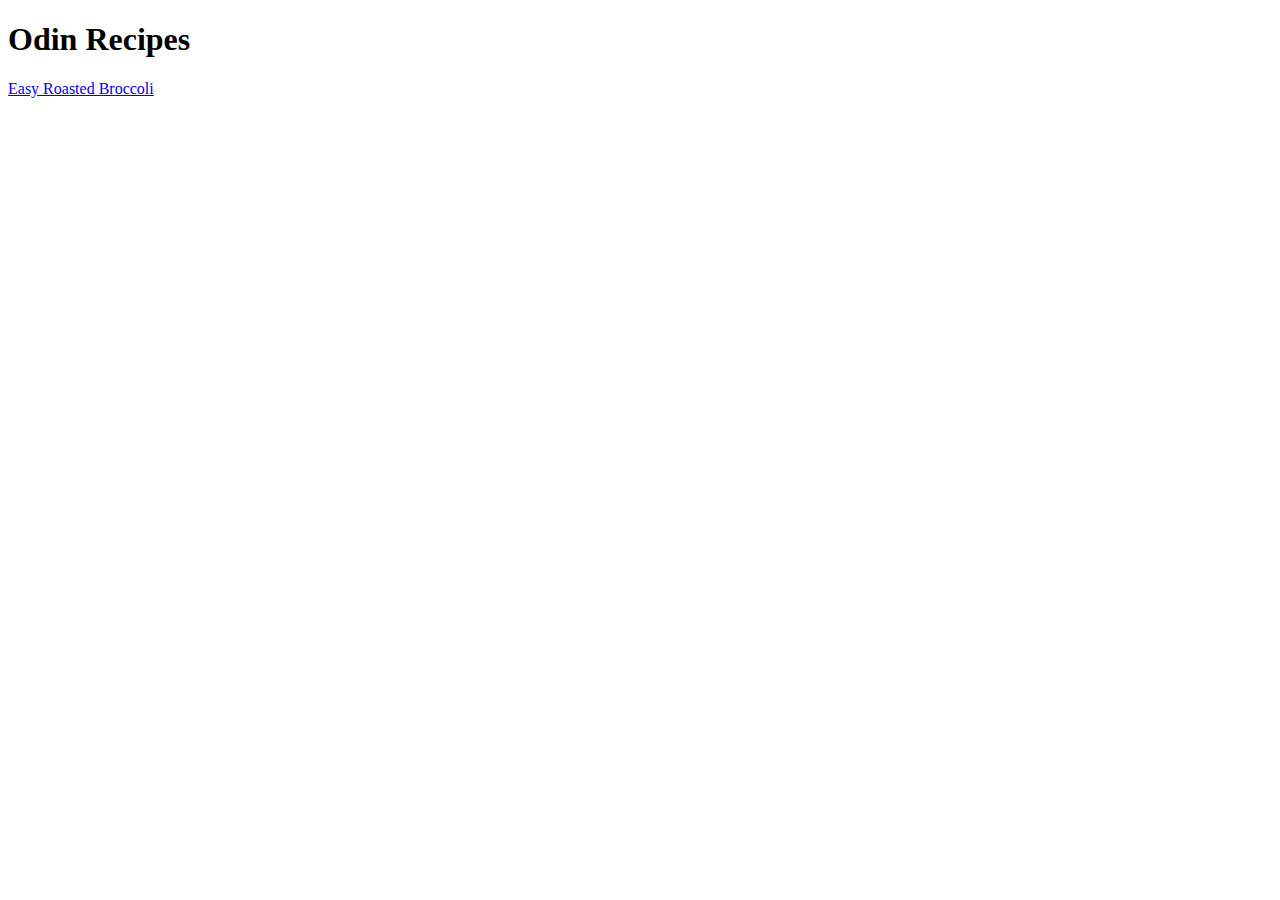
==== index.html @ d229f8f4 "Add first recipe boilerplate" ====
<!DOCTYPE html>
<html lang="en">

<head>
    <meta charset = "UTF-8">
    <title>Odin Recipes</title>
</head>

<body>
    <h1>Odin Recipes</h1>
    <a href="recipes/broccoli.html">Easy Roasted Broccoli</a>
</body>

</html>
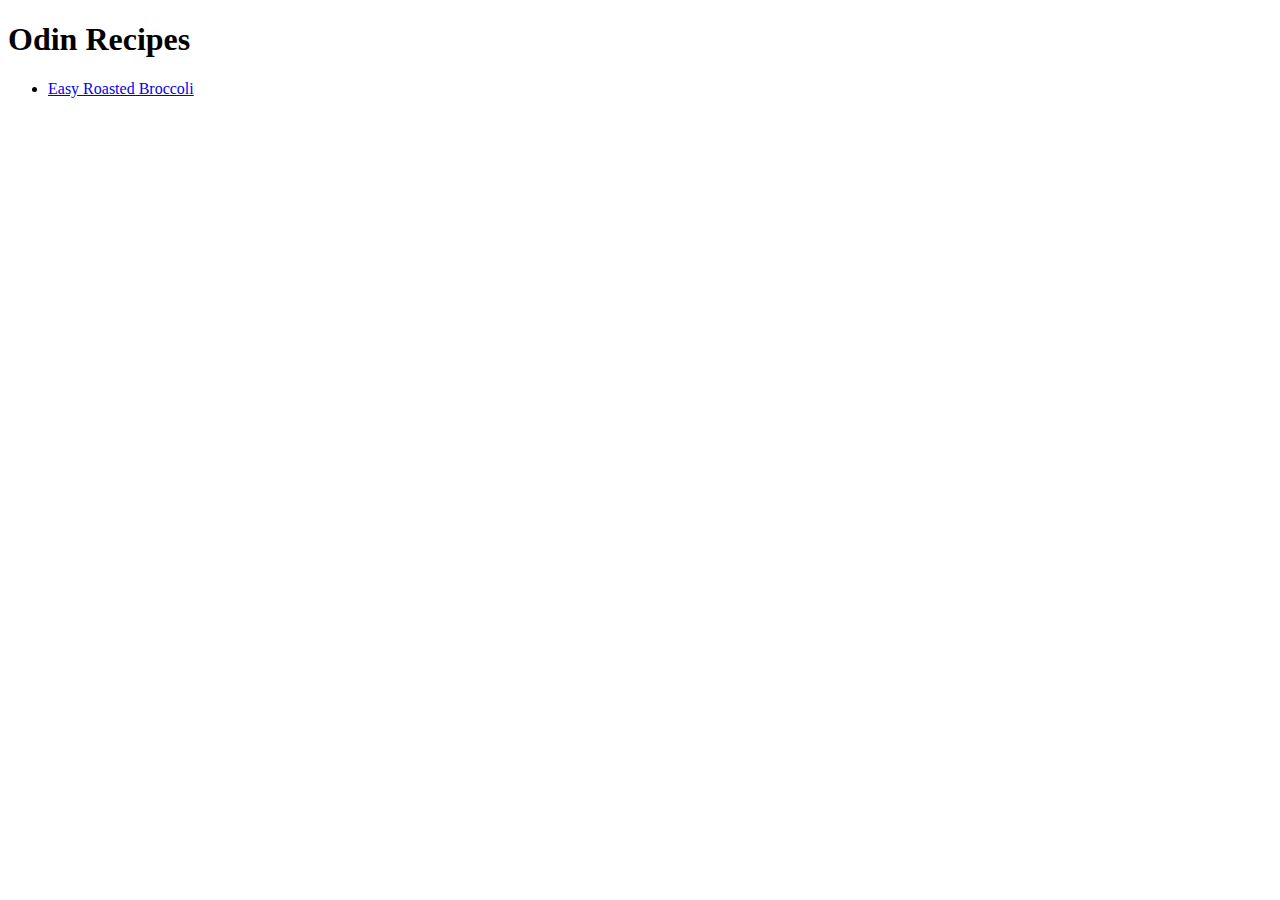
==== commit 87d3e631: "Add ul to list recipes" ====
--- a/index.html
+++ b/index.html
@@ -8,7 +8,9 @@
 
 <body>
     <h1>Odin Recipes</h1>
-    <a href="recipes/broccoli.html">Easy Roasted Broccoli</a>
+    <ul>
+        <li><a href="recipes/broccoli.html">Easy Roasted Broccoli</a></li>
+    </ul>
 </body>
 
 </html>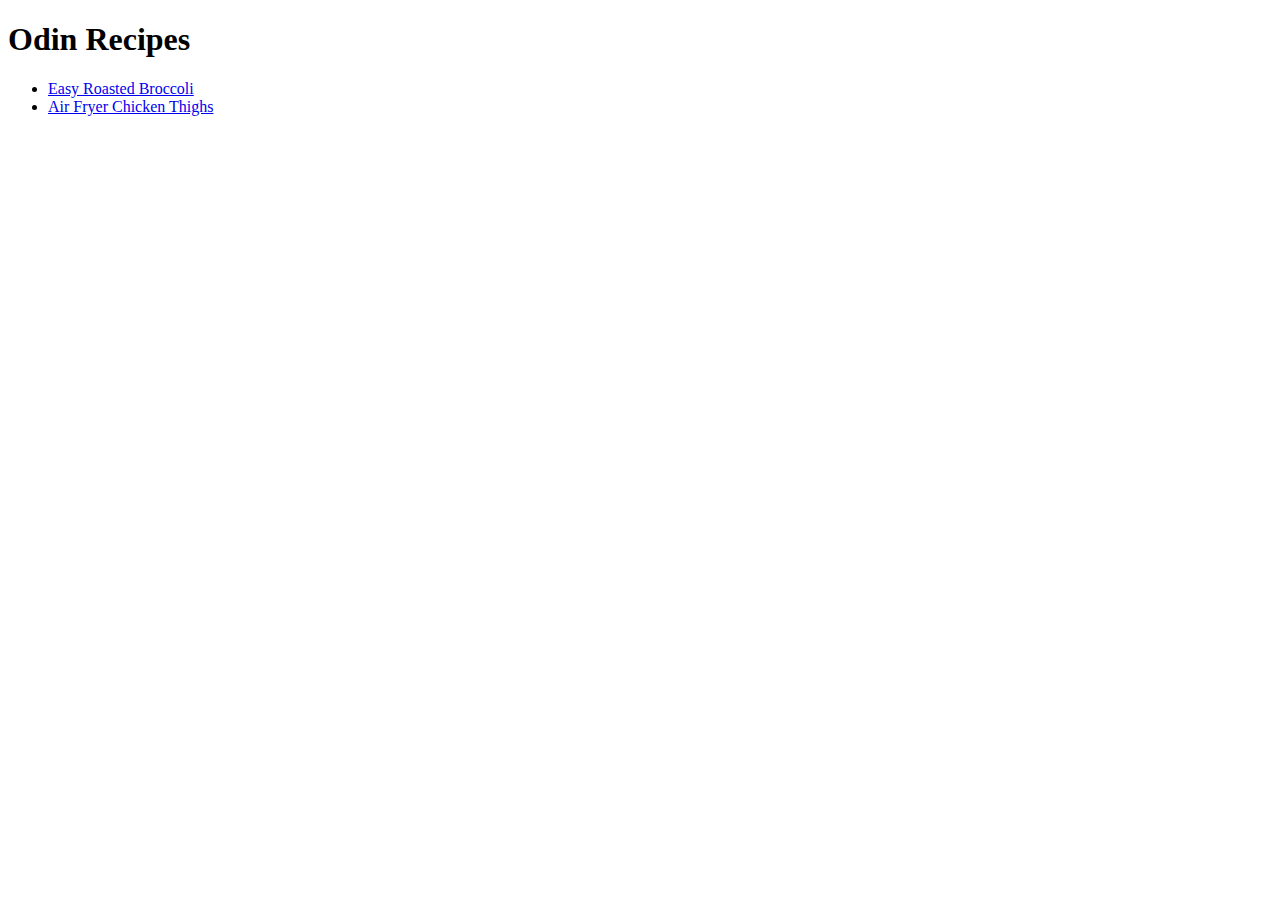
==== commit e622eef0: "Add link to ckn_thigh and comment source" ====
--- a/index.html
+++ b/index.html
@@ -10,6 +10,9 @@
     <h1>Odin Recipes</h1>
     <ul>
         <li><a href="recipes/broccoli.html">Easy Roasted Broccoli</a></li>
+        <!-- https://www.allrecipes.com/recipe/240438/easy-roasted-broccoli/ -->
+        <li><a href="recipes/ckn_thigh.html">Air Fryer Chicken Thighs</a></li>
+        <!-- https://www.allrecipes.com/recipe/272858/air-fryer-chicken-thighs/ -->
     </ul>
 </body>
 
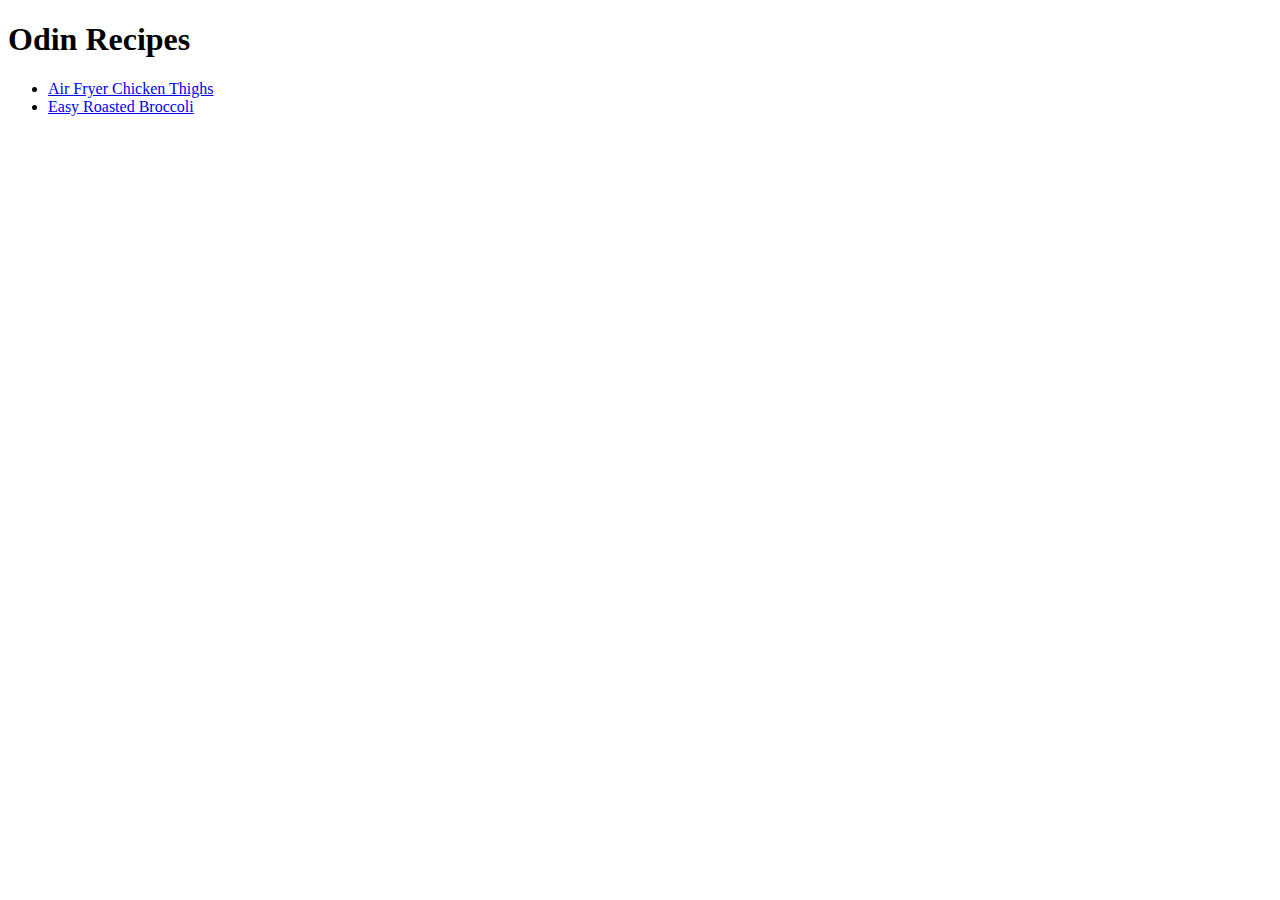
==== commit a966091a: "Add extra list for side dishes to tie in repices" ====
--- a/index.html
+++ b/index.html
@@ -9,10 +9,10 @@
 <body>
     <h1>Odin Recipes</h1>
     <ul>
+        <li><a href="recipes/ckn_thigh.html">Air Fryer Chicken Thighs</a></li>
+        <!-- https://www.allrecipes.com/recipe/272858/air-fryer-chicken-thighs/ -->
         <li><a href="recipes/broccoli.html">Easy Roasted Broccoli</a></li>
         <!-- https://www.allrecipes.com/recipe/240438/easy-roasted-broccoli/ -->
-        <li><a href="recipes/ckn_thigh.html">Air Fryer Chicken Thighs</a></li>
-        <!-- https://www.allrecipes.com/recipe/272858/air-fryer-chicken-thighs/ -->
     </ul>
 </body>
 
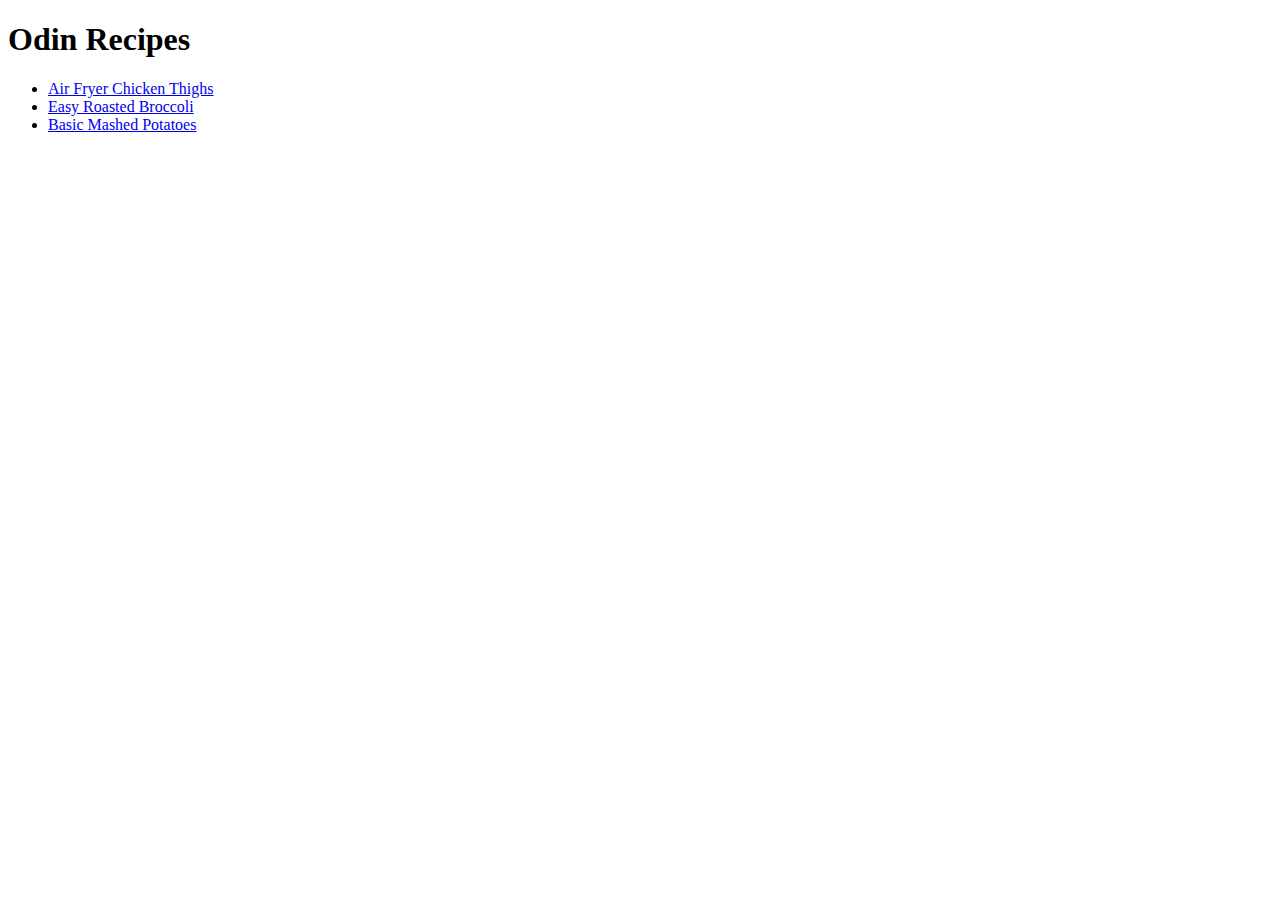
==== commit 4c780dfc: "Add mash_potat and source to index" ====
--- a/index.html
+++ b/index.html
@@ -13,6 +13,8 @@
         <!-- https://www.allrecipes.com/recipe/272858/air-fryer-chicken-thighs/ -->
         <li><a href="recipes/broccoli.html">Easy Roasted Broccoli</a></li>
         <!-- https://www.allrecipes.com/recipe/240438/easy-roasted-broccoli/ -->
+        <li><a href="recipes/mash_potat.html">Basic Mashed Potatoes</a></li>
+        <!-- https://www.allrecipes.com/recipe/24771/basic-mashed-potatoes/ -->
     </ul>
 </body>
 
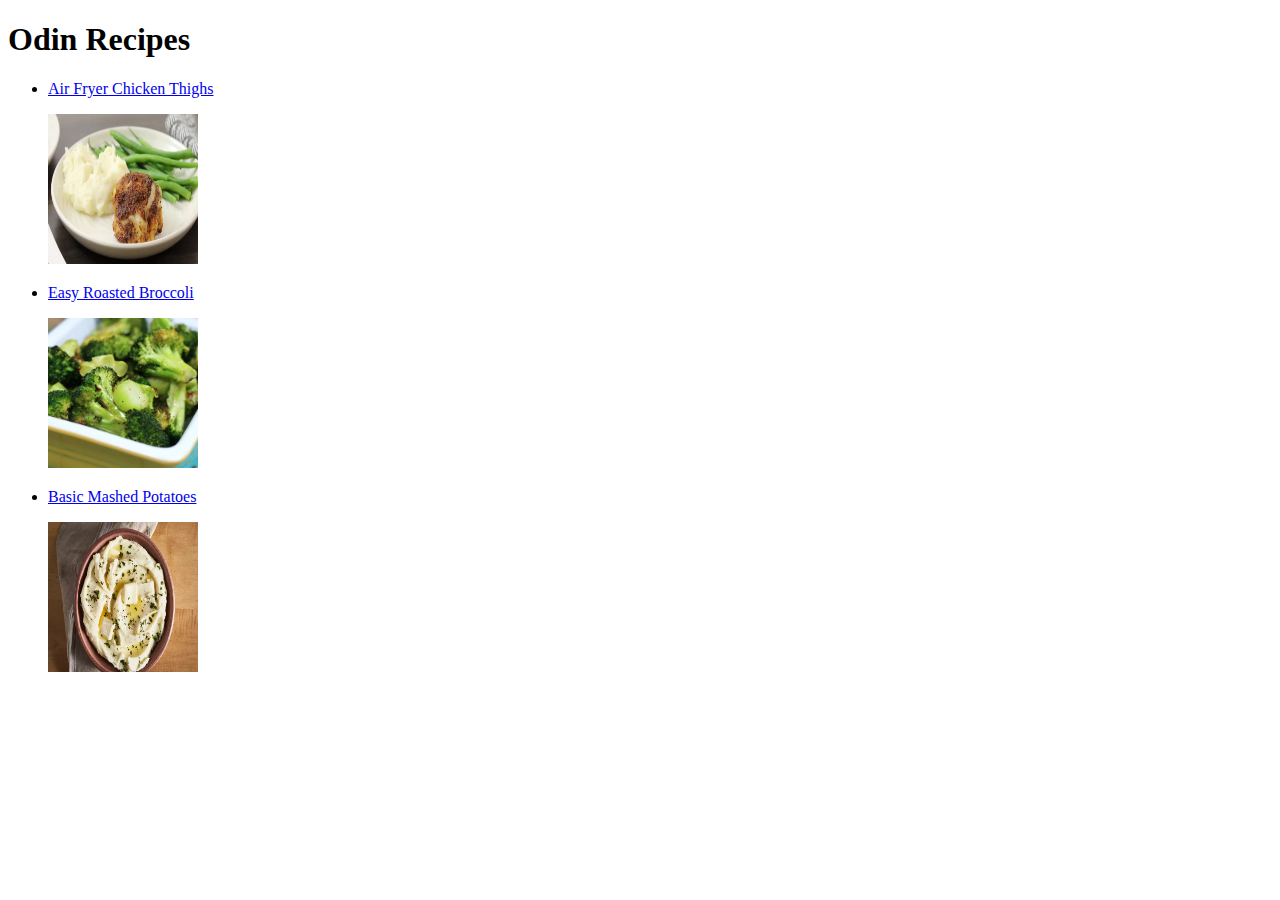
==== commit 39419458: "Add pictures of recipes to index" ====
--- a/index.html
+++ b/index.html
@@ -9,11 +9,17 @@
 <body>
     <h1>Odin Recipes</h1>
     <ul>
-        <li><a href="recipes/ckn_thigh.html">Air Fryer Chicken Thighs</a></li>
+        <li><a href="recipes/ckn_thigh.html">Air Fryer Chicken Thighs</a> 
+            <p><img src="./images/chicken_thigh.png" height="150" width="150"
+            alt="Crispy Chicken Thighs"></p></li>
         <!-- https://www.allrecipes.com/recipe/272858/air-fryer-chicken-thighs/ -->
-        <li><a href="recipes/broccoli.html">Easy Roasted Broccoli</a></li>
+        <li><a href="recipes/broccoli.html">Easy Roasted Broccoli</a>
+            <p><img src="./images/broccoli_image.png" height="150" width="150" 
+            alt="Roasted Broccoli"></p></li>
         <!-- https://www.allrecipes.com/recipe/240438/easy-roasted-broccoli/ -->
-        <li><a href="recipes/mash_potat.html">Basic Mashed Potatoes</a></li>
+        <li><a href="recipes/mash_potat.html">Basic Mashed Potatoes</a>
+            <p><img src="./images/mashed_potatoes.png" height="150" width="150"
+            alt="Buttery Mashed Potatoes"></p></li>
         <!-- https://www.allrecipes.com/recipe/24771/basic-mashed-potatoes/ -->
     </ul>
 </body>
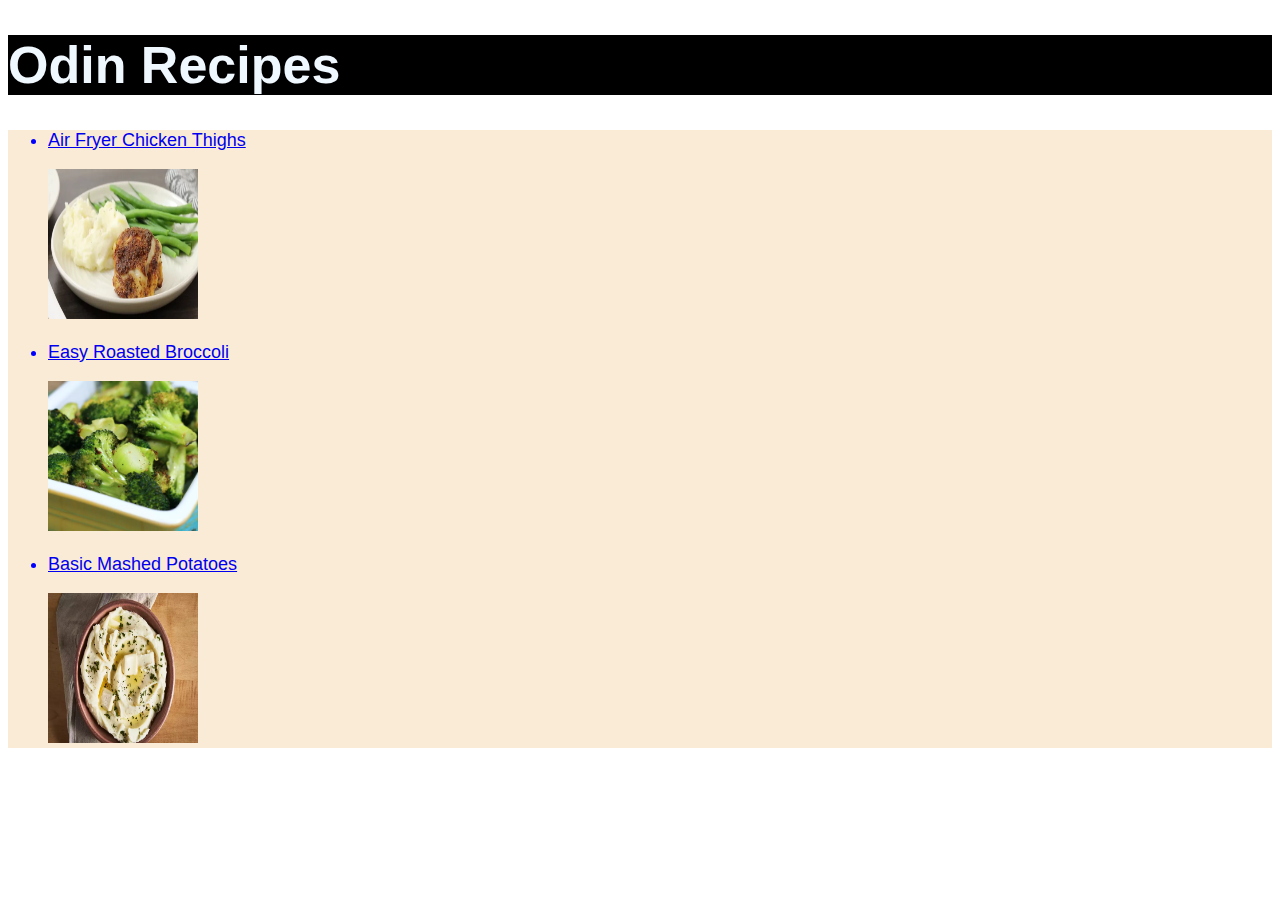
==== commit dfa3c2fd: "Add css to webpage" ====
--- a/index.html
+++ b/index.html
@@ -4,6 +4,7 @@
 <head>
     <meta charset = "UTF-8">
     <title>Odin Recipes</title>
+    <link rel="stylesheet" href="style.css">
 </head>
 
 <body>
--- a/style.css
+++ b/style.css
@@ -0,0 +1,19 @@
+body{
+    font-family:Arial, Helvetica, sans-serif;
+    font-size: large;
+  }
+
+ul {
+    background-color: antiquewhite;
+    color: blue;
+}
+ol {
+    background-color: azure;
+    color: darkcyan;
+}
+h1{
+    background-color: black;
+    color: aliceblue;
+    font-size: 52px;
+    font-weight: 800;
+}